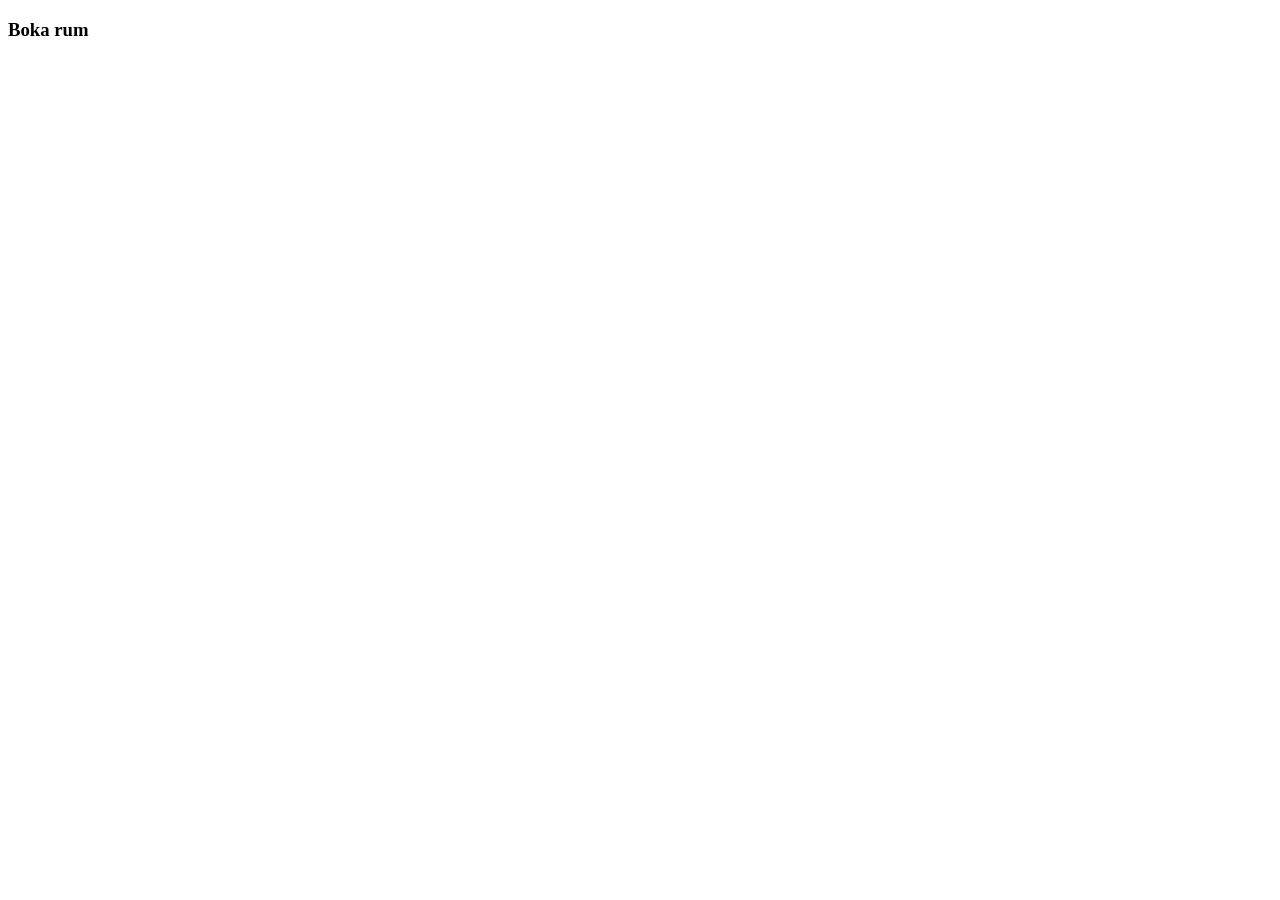
==== hotel-frontend/index.html @ d6dd9364 "rooms" ====
<!DOCTYPE html>
<html lang="en">
<head>
    <meta charset="UTF-8">
    <meta name="viewport" content="width=device-width, initial-scale=1.0">
    <title>Document</title>
</head>
<body>
    <h3>Boka rum</h3>
    <ul id="room-list">

    </ul>
    <script src="scripts.js"></script>

</body>
</html>
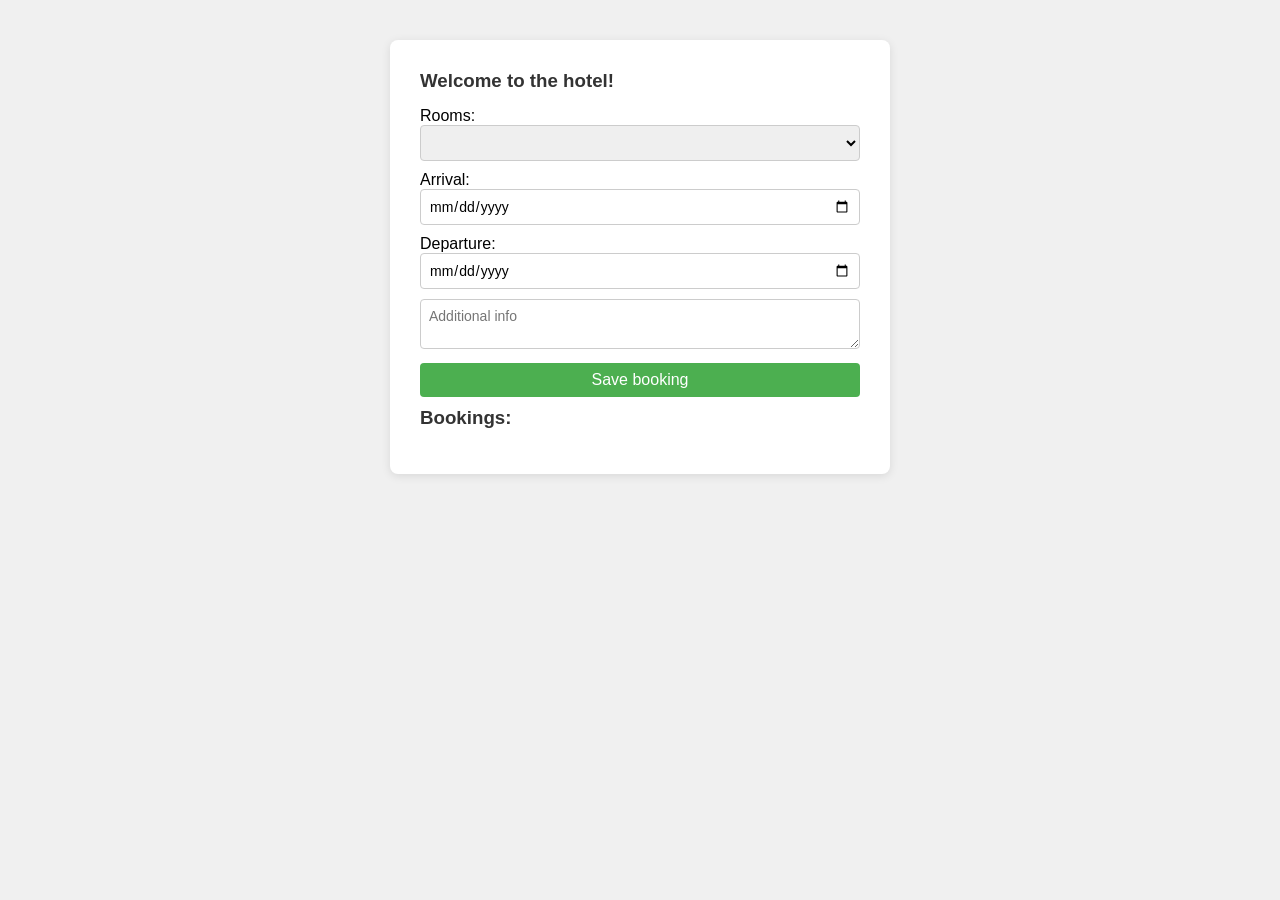
==== commit e6cdf8f9: "Hotel Frontend" ====
--- a/hotel-frontend/index.html
+++ b/hotel-frontend/index.html
@@ -1,16 +1,27 @@
 <!DOCTYPE html>
 <html lang="en">
+
 <head>
     <meta charset="UTF-8">
     <meta name="viewport" content="width=device-width, initial-scale=1.0">
     <title>Document</title>
+    <link rel="stylesheet" href="style.css">
 </head>
+
 <body>
-    <h3>Boka rum</h3>
-    <ul id="room-list">
+    <div class="container">
+        <h3>Welcome to the hotel!</h3>
+        Rooms: <select id="room-list"></select><br>
+        Arrival: <input type="date" id="datefrom"><br>
+        Departure: <input type="date" id="dateto"><br>
+        <textarea id="info" placeholder="Additional info"></textarea><br>
+        <button type="button" id="btn-save">Save booking</button>
 
-    </ul>
+        <h3>Bookings:</h3>
+        <ul id="bookings-list"></ul>
+    </div>
     <script src="scripts.js"></script>
 
 </body>
+
 </html>
--- a/hotel-frontend/style.css
+++ b/hotel-frontend/style.css
@@ -0,0 +1,59 @@
+* {
+    box-sizing: border-box;
+    margin: 0;
+    padding: 0;
+    font-family: Arial, sans-serif;
+}
+
+body {
+    background: #f0f0f0;
+    display: flex;
+    justify-content: center;
+    padding: 40px 20px;
+}
+
+.container {
+    background: white;
+    padding: 30px;
+    border-radius: 8px;
+    width: 100%;
+    max-width: 500px;
+    box-shadow: 0 2px 10px rgba(0,0,0,0.1);
+}
+
+h3 {
+    margin-bottom: 15px;
+    color: #333;
+}
+
+select, input, textarea, button {
+    width: 100%;
+    padding: 8px;
+    margin-bottom: 10px;
+    border: 1px solid #ccc;
+    border-radius: 4px;
+    font-size: 14px;
+}
+
+button {
+    background: #4CAF50;
+    color: white;
+    border: none;
+    cursor: pointer;
+    font-size: 16px;
+}
+
+button:hover {
+    background: #45a049;
+}
+
+ul {
+    list-style: none;
+    padding: 0;
+}
+
+li {
+    padding: 10px;
+    border-bottom: 1px solid #eee;
+    color: #555;
+}
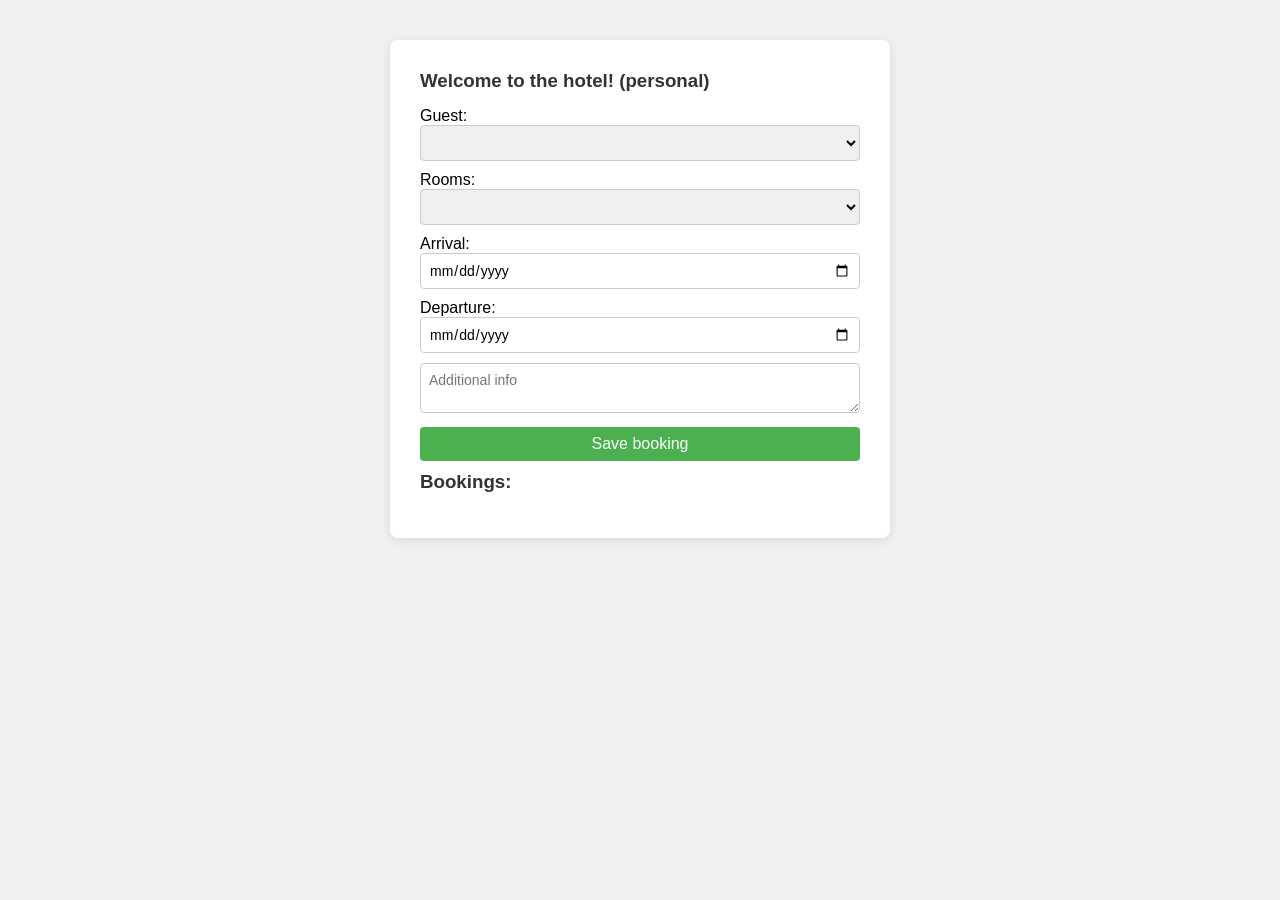
==== commit e60749ba: "fixed stuff" ====
--- a/hotel-frontend/index.html
+++ b/hotel-frontend/index.html
@@ -10,7 +10,8 @@
 
 <body>
     <div class="container">
-        <h3>Welcome to the hotel!</h3>
+        <h3>Welcome to the hotel! (personal)</h3>
+        Guest: <select id="guest-list"></select><br>
         Rooms: <select id="room-list"></select><br>
         Arrival: <input type="date" id="datefrom"><br>
         Departure: <input type="date" id="dateto"><br>
